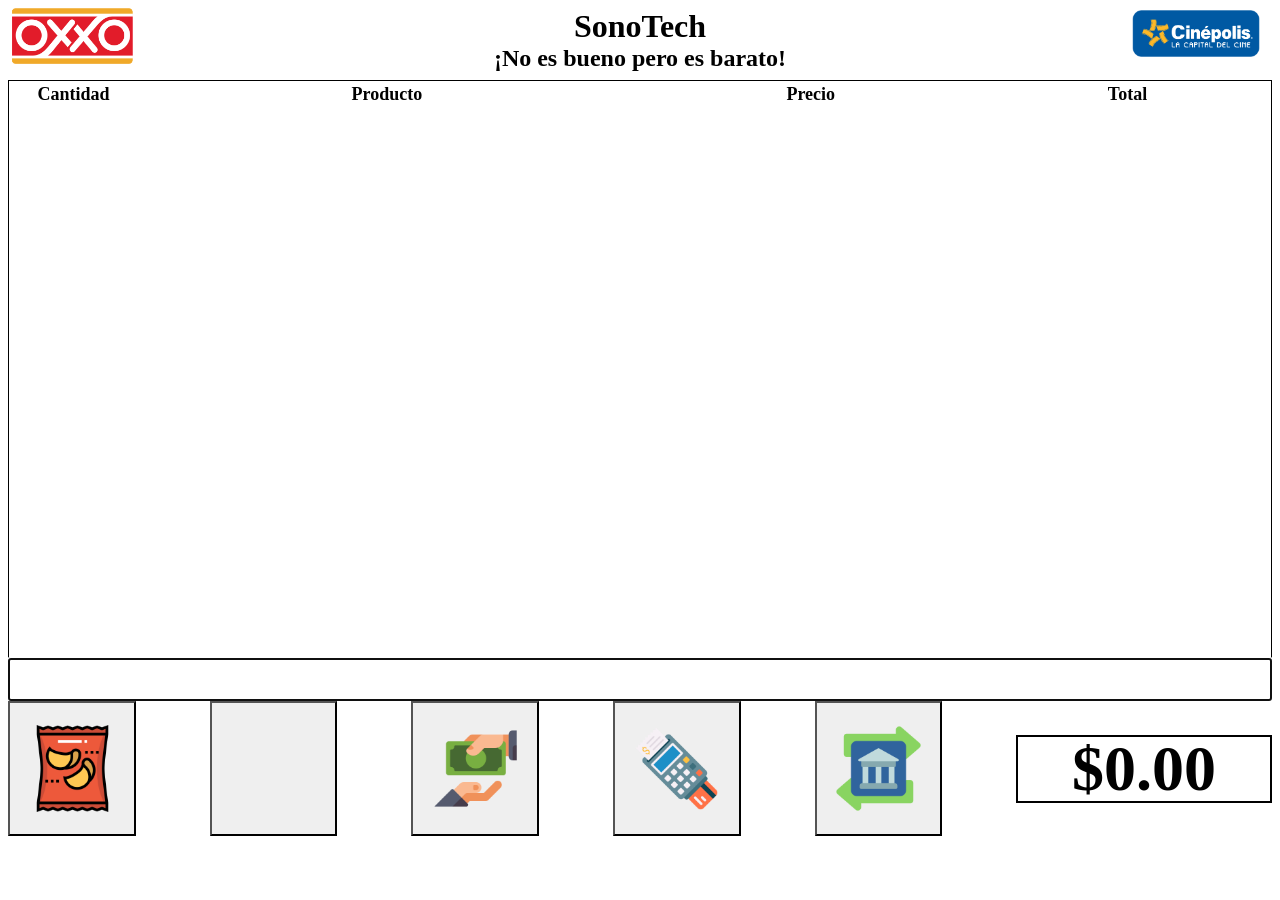
==== index.html @ 5d9520ea "Primer commit del proyecto PoS" ====
<!DOCTYPE html>
<html lang="en">
<head>
    <meta charset="UTF-8">
    <meta name="viewport" content="width=device-width, initial-scale=1.0">
    <title>PoS</title>
    <link rel="stylesheet" href="./css/styles.css">
    <script src="./js/productos.js"></script>
    <script src="./js/function.js"></script>
</head>
<body>
    <!-- Imagen en la esquina superior izquierda -->
    <img src="./img/OXXO-Logo.png" class="logo">

    <!-- Imagen en la esquina superior derecha -->
    <img src="./img/cinepolis-logo.png" class="logoR">
    

    <!-- Titulo principal -->
    <div class="contenido">
        <div>
            <h1 class="titulo">
                SonoTech
            </h1>
            <h2 class="subtitulo">
                ¡No es bueno pero es barato!
            </h2>
        </div>
    </div>

    <!-- Área principal donde se muestran los productos -->
     <div class="contenedor">
        <table id="tableId">

            <tr>
                <th class="tituloCantidad">
                    Cantidad
                </th>
                <th>
                    Producto
                </th>
                <th>
                    Precio
                </th>
                <th>
                    Total
                </th>
            </tr>

            <tbody id="carrito"></tbody>

        </table>
     </div> 
     
     <!-- Único INPUT de todo el sistema -->
     <input type="text" id="codigoProducto" class="cProd" value="" onkeydown="buscarProducto(event)" autofocus>



     <!-- Botones -->
    <div class="btn">

        <input type="button" id="btn1" class="boton">
        <input type="button" id="btn2" class="boton">
        <input type="button" id="btn3" class="boton">
        <input type="button" id="btn4" class="boton">
        <input type="button" id="btn5" class="boton">

        <div class="total">

        <h1 id="total">
            $0.00
        </h1>    

        </div>

    </div>

</body>
</html>
---- css/styles.css ----
.logo {
    width: 10%; /* Ajusta el ancho del logotipo */ 
    max-width: 60%; /* Permite como maximo un ancho del 60% o como se desee ajsutar */
    height: auto; /* La altura se ajusta automaticamente para que se ajuste con el ancho que se proporciona */
    margin-right: 20px; /* Ajusta la separación del margen hacia la derecha */
    position: absolute; /* Hace que el componente no afecte la distancia de otros */
    top: 0; /* Evita la colisión con otros componentes */
}

.logoR {
    width: 10%; /* Ajusta el ancho del logotipo */ 
    max-width: 60%; /* Permite como maximo un ancho del 60% o como se desee ajsutar */
    height: auto; /* La altura se ajusta automaticamente para que se ajuste con el ancho que se proporciona */
    margin-left: 20px; /* Ajusta la separación del margen hacia la izquierda */
    position: absolute; /* Hace que el componente no afecte la distancia de otros */
    top: 10px; /* Evita la colisión con otros componentes */
    right: 20px; /* Ajusta la imagen hacia la esquina derecha */
}
.contenido {
    text-align: center; /* Ajusta el texto en el centro */
    align-items: center; /* Ajusta el componente en el centro */
    display: flex; /* Convierte el contenedor en un Flexbox para organizar los elementos hijos de manera flexible en una fila. */
    justify-content: space-around; /* Distribuye los elementos horizontalmente dejando espacio alrededor de cada uno de ellos. */
}

.titulo {
    margin: 0; /* Ajustamos la separación a 0 */
}

.subtitulo {
    margin: 0; /* Ajustamos la separación a 0 */
}

.contenedor {
    margin-top: 8px; /* Ajusta la separación del margen de arriba a abajo */
    font-size: x-large; /* Ajustamos el tamaño de la fuente */
    height: 120vh; /* Ajustamos la altura de la tabla */
    max-height: 64vh; /* Altura máxima de la tabla */
    overflow-y: auto; /* Muestra una barra de desplazamiento vertical únicamente cuando el contenido supera la altura del contenedor. */
    border: 1px solid #000000; /* Stroke de la tabla */
    background-color: #ffffff;  /* Color de fondo de la tabla */
}

#tableId {
    max-height: 50%; /* Altura maxima de la tabla*/
    width: 100%; /* Ancho de la tabla */
    font-size: large; /* Tamaño de la fuente */
}

.tituloCantidad {
    width: 10%; /* Ancho del titulo */
}

#carrito {
    max-height: 10%; /* Altura máxima del carrito */
    width: 100%; /* Ancho del carrito */
    font-size: large; /* Tamaño de la fuente */
}

.cProd {
    font-size: xx-large; /* El tamaño de la fuente */
    width: calc(100% - 8px);    /* con esta función el navegador calcula en tiempo real el tamaño para ajustarlo */
}

.btn {
    display: flex; /* Convierte el contenedor en un Flexbox para organizar los elementos hijos de manera flexible en una fila. */
    align-items: center; /* Ajusta el componente en el centro */
}

.boton {
    height: 15vh; /* Ajustamos el tamaño de los botones */
    width: 20dvh; /* Ajustamos el ancho de los botones */
    background-size: 70%;
    background-repeat: no-repeat; /* Evita que la imagen se repita. */
    background-position: center; /* Centra la imagen de fondo. */
    cursor: pointer; /* Muestra una mano al pasar el cursor. */
    padding: 10px;
    margin-right: 74px; 
}

#btn1 {
    background-image: url(../img/botanas.png); /* Cargamos la url de la imagen que utilizaremos */
}

#btn2 {
    background-image: url(../img/cafe.png); /* Cargamos la url de la imagen que utilizaremos */
}

#btn3 {
    background-image: url(../img/pagoEfectivo.png); /* Cargamos la url de la imagen que utilizaremos */
}

#btn4 {
    background-image: url(../img/pagoTarjeta.png); /* Cargamos la url de la imagen que utilizaremos */
}

#btn5 {
    background-image: url(../img/transferencia.png); /* Cargamos la url de la imagen que utilizaremos */
}

.total {
    display: flex; /* Convierte el contenedor en un Flexbox para organizar los elementos hijos de manera flexible en una fila. */
    border: 2px solid #000000; /* borde de la columna que contiene la tabla del total */
    height: 5dvw; /* Ajustamos la altura del borde */
    width: 30%; /* Ajustamos el ancho del borde */
    margin-left: auto; /* Ajustamos la separación de la izquierda */
    font-size: xx-large; /* Ajustamos tamaño de la fuente */
    align-items: center; /* Alineamos los items al centro */
    justify-content: center; /* Centramos los elementos horizontalmente. */
}
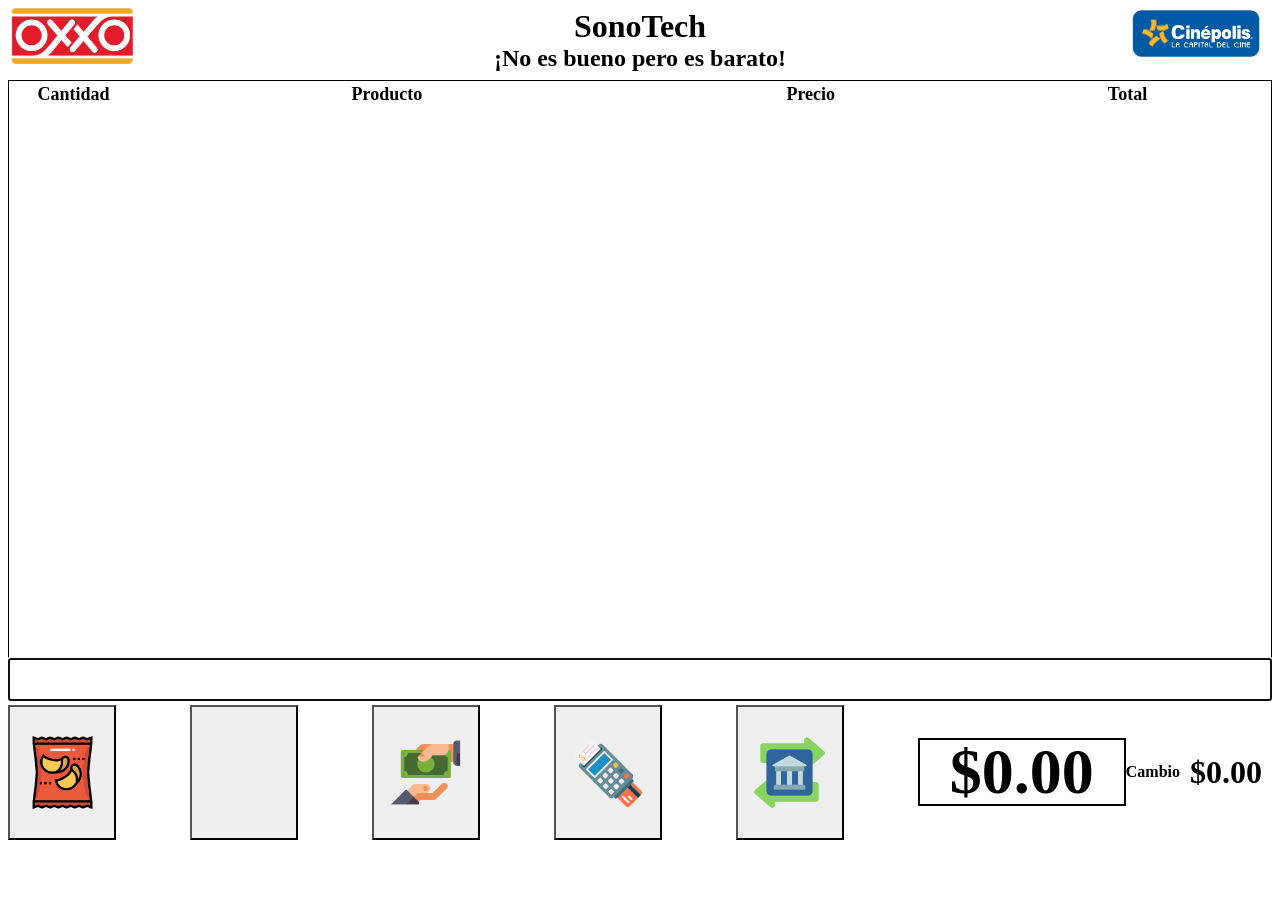
==== commit f5e907d3: "Se integraron las funcionalides del total y el cambio a recibir, también se agregó la funcionalidad " ====
--- a/index.html
+++ b/index.html
@@ -1,5 +1,6 @@
 <!DOCTYPE html>
 <html lang="en">
+
 <head>
     <meta charset="UTF-8">
     <meta name="viewport" content="width=device-width, initial-scale=1.0">
@@ -8,13 +9,14 @@
     <script src="./js/productos.js"></script>
     <script src="./js/function.js"></script>
 </head>
+
 <body>
     <!-- Imagen en la esquina superior izquierda -->
     <img src="./img/OXXO-Logo.png" class="logo">
 
     <!-- Imagen en la esquina superior derecha -->
     <img src="./img/cinepolis-logo.png" class="logoR">
-    
+
 
     <!-- Titulo principal -->
     <div class="contenido">
@@ -29,7 +31,7 @@
     </div>
 
     <!-- Área principal donde se muestran los productos -->
-     <div class="contenedor">
+    <div class="contenedor">
         <table id="tableId">
 
             <tr>
@@ -50,14 +52,14 @@
             <tbody id="carrito"></tbody>
 
         </table>
-     </div> 
-     
-     <!-- Único INPUT de todo el sistema -->
-     <input type="text" id="codigoProducto" class="cProd" value="" onkeydown="buscarProducto(event)" autofocus>
+    </div>
+
+    <!-- Único INPUT de todo el sistema -->
+    <input type="text" id="codigoProducto" class="cProd" value="" onkeydown="buscarProducto(event)" autofocus>
 
 
 
-     <!-- Botones -->
+    <!-- Botones -->
     <div class="btn">
 
         <input type="button" id="btn1" class="boton">
@@ -68,13 +70,23 @@
 
         <div class="total">
 
-        <h1 id="total">
-            $0.00
-        </h1>    
+            <h1 id="total">
+                $0.00
+            </h1>
 
         </div>
+        
+        <h4>Cambio</h4>
+        <h4 id="mostrarCambio">
+            $0.00
+        </h4>
+
+
 
     </div>
 
+
+
 </body>
+
 </html>
--- a/css/styles.css
+++ b/css/styles.css
@@ -109,4 +109,21 @@
     font-size: xx-large; /* Ajustamos tamaño de la fuente */
     align-items: center; /* Alineamos los items al centro */
     justify-content: center; /* Centramos los elementos horizontalmente. */
+}
+
+#pagoCliente {
+  display: block;
+  margin: 10px auto 0;
+}
+
+#mostrarCambio {
+    font-size: 32px;
+    font-weight: bold;
+    padding: 10px;
+    text-align: center;
+    border-radius: 8px;
+}
+
+h4 {
+    text-align: center;
 }
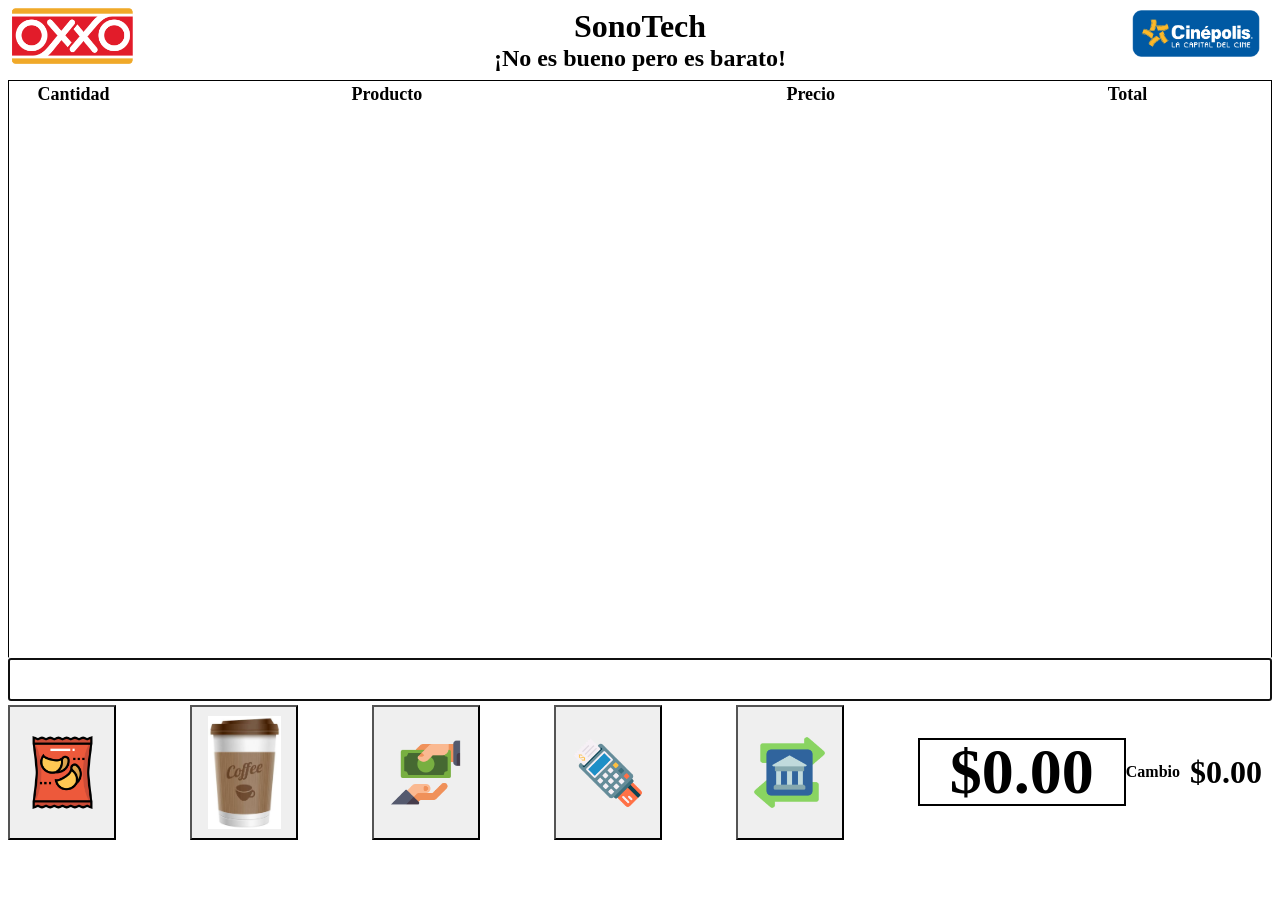
==== commit 069fb16f: "Se desarrolló el modal de sabritas y café, con sus respectivos precios y se le dió mejor estructura " ====
--- a/index.html
+++ b/index.html
@@ -8,6 +8,7 @@
     <link rel="stylesheet" href="./css/styles.css">
     <script src="./js/productos.js"></script>
     <script src="./js/function.js"></script>
+    <script src="./js/botones.js"></script>
 </head>
 
 <body>
@@ -75,7 +76,7 @@
             </h1>
 
         </div>
-        
+
         <h4>Cambio</h4>
         <h4 id="mostrarCambio">
             $0.00
@@ -85,7 +86,56 @@
 
     </div>
 
+<div id="modalProductos" class="modal">
 
+    <div class="modal-contenido">
+
+        <span id="cerrar">&times;</span>
+
+        <h2>Selecciona una papita</h2>
+
+        <div class="opcionesPapitas">
+
+            <div class="opcionPapita">
+                <img src="./img/adobada.png" class="papita" data-nombre="Sabritas" data-precio="18">
+                <h3>$18</h3>
+            </div>
+
+            <div class="opcionPapita">
+                <img src="./img/peanuts.png" class="papita" data-nombre="Doritos" data-precio="20">
+                <h3>$20</h3>
+            </div>
+
+            <div class="opcionPapita">
+                <img src="./img/churrumais.png" class="papita" data-nombre="Ruffles" data-precio="22">
+                <h3>$22</h3>
+            </div>
+
+        </div>
+
+    </div>
+
+</div>
+
+    <div id="modalCafe" class="modal">
+
+        <div class="modal-contenido">
+
+            <span id="cerrarBtn2">&times;</span>
+
+
+            <h2>Selecciona una tamaño</h2>
+
+            <div class="opcionesCafe">
+                <img src="./img/cafe.png" class="tamanoCafe cafeChico" data-nombre="Café Chico" data-precio="34">
+                <h3>$34.00</h3>
+                <img src="./img/cafe.png" class="tamanoCafe cafeMediano" data-nombre="Café Mediano" data-precio="54">
+                <h3>$54.00</h3>
+                <img src="./img/cafe.png" class="tamanoCafe cafeGrande" data-nombre="Café Grande" data-precio="64">
+                <h3>$64.00</h3>
+            </div>
+
+        </div>
 
 </body>
 
--- a/css/styles.css
+++ b/css/styles.css
@@ -1,119 +1,173 @@
-
-
 .logo {
-    width: 10%; /* Ajusta el ancho del logotipo */ 
-    max-width: 60%; /* Permite como maximo un ancho del 60% o como se desee ajsutar */
-    height: auto; /* La altura se ajusta automaticamente para que se ajuste con el ancho que se proporciona */
-    margin-right: 20px; /* Ajusta la separación del margen hacia la derecha */
-    position: absolute; /* Hace que el componente no afecte la distancia de otros */
-    top: 0; /* Evita la colisión con otros componentes */
+    width: 10%;
+    /* Ajusta el ancho del logotipo */
+    max-width: 60%;
+    /* Permite como maximo un ancho del 60% o como se desee ajsutar */
+    height: auto;
+    /* La altura se ajusta automaticamente para que se ajuste con el ancho que se proporciona */
+    margin-right: 20px;
+    /* Ajusta la separación del margen hacia la derecha */
+    position: absolute;
+    /* Hace que el componente no afecte la distancia de otros */
+    top: 0;
+    /* Evita la colisión con otros componentes */
 }
 
 .logoR {
-    width: 10%; /* Ajusta el ancho del logotipo */ 
-    max-width: 60%; /* Permite como maximo un ancho del 60% o como se desee ajsutar */
-    height: auto; /* La altura se ajusta automaticamente para que se ajuste con el ancho que se proporciona */
-    margin-left: 20px; /* Ajusta la separación del margen hacia la izquierda */
-    position: absolute; /* Hace que el componente no afecte la distancia de otros */
-    top: 10px; /* Evita la colisión con otros componentes */
-    right: 20px; /* Ajusta la imagen hacia la esquina derecha */
-}
+    width: 10%;
+    /* Ajusta el ancho del logotipo */
+    max-width: 60%;
+    /* Permite como maximo un ancho del 60% o como se desee ajsutar */
+    height: auto;
+    /* La altura se ajusta automaticamente para que se ajuste con el ancho que se proporciona */
+    margin-left: 20px;
+    /* Ajusta la separación del margen hacia la izquierda */
+    position: absolute;
+    /* Hace que el componente no afecte la distancia de otros */
+    top: 10px;
+    /* Evita la colisión con otros componentes */
+    right: 20px;
+    /* Ajusta la imagen hacia la esquina derecha */
+}
+
 .contenido {
-    text-align: center; /* Ajusta el texto en el centro */
-    align-items: center; /* Ajusta el componente en el centro */
-    display: flex; /* Convierte el contenedor en un Flexbox para organizar los elementos hijos de manera flexible en una fila. */
-    justify-content: space-around; /* Distribuye los elementos horizontalmente dejando espacio alrededor de cada uno de ellos. */
+    text-align: center;
+    /* Ajusta el texto en el centro */
+    align-items: center;
+    /* Ajusta el componente en el centro */
+    display: flex;
+    /* Convierte el contenedor en un Flexbox para organizar los elementos hijos de manera flexible en una fila. */
+    justify-content: space-around;
+    /* Distribuye los elementos horizontalmente dejando espacio alrededor de cada uno de ellos. */
 }
 
 .titulo {
-    margin: 0; /* Ajustamos la separación a 0 */
+    margin: 0;
+    /* Ajustamos la separación a 0 */
 }
 
 .subtitulo {
-    margin: 0; /* Ajustamos la separación a 0 */
+    margin: 0;
+    /* Ajustamos la separación a 0 */
 }
 
 .contenedor {
-    margin-top: 8px; /* Ajusta la separación del margen de arriba a abajo */
-    font-size: x-large; /* Ajustamos el tamaño de la fuente */
-    height: 120vh; /* Ajustamos la altura de la tabla */
-    max-height: 64vh; /* Altura máxima de la tabla */
-    overflow-y: auto; /* Muestra una barra de desplazamiento vertical únicamente cuando el contenido supera la altura del contenedor. */
-    border: 1px solid #000000; /* Stroke de la tabla */
-    background-color: #ffffff;  /* Color de fondo de la tabla */
+    margin-top: 8px;
+    /* Ajusta la separación del margen de arriba a abajo */
+    font-size: x-large;
+    /* Ajustamos el tamaño de la fuente */
+    height: 120vh;
+    /* Ajustamos la altura de la tabla */
+    max-height: 64vh;
+    /* Altura máxima de la tabla */
+    overflow-y: auto;
+    /* Muestra una barra de desplazamiento vertical únicamente cuando el contenido supera la altura del contenedor. */
+    border: 1px solid #000000;
+    /* Stroke de la tabla */
+    background-color: #ffffff;
+    /* Color de fondo de la tabla */
 }
 
 #tableId {
-    max-height: 50%; /* Altura maxima de la tabla*/
-    width: 100%; /* Ancho de la tabla */
-    font-size: large; /* Tamaño de la fuente */
+    max-height: 50%;
+    /* Altura maxima de la tabla*/
+    width: 100%;
+    /* Ancho de la tabla */
+    font-size: large;
+    /* Tamaño de la fuente */
 }
 
 .tituloCantidad {
-    width: 10%; /* Ancho del titulo */
+    width: 10%;
+    /* Ancho del titulo */
 }
 
 #carrito {
-    max-height: 10%; /* Altura máxima del carrito */
-    width: 100%; /* Ancho del carrito */
-    font-size: large; /* Tamaño de la fuente */
+    max-height: 10%;
+    /* Altura máxima del carrito */
+    width: 100%;
+    /* Ancho del carrito */
+    font-size: large;
+    /* Tamaño de la fuente */
 }
 
 .cProd {
-    font-size: xx-large; /* El tamaño de la fuente */
-    width: calc(100% - 8px);    /* con esta función el navegador calcula en tiempo real el tamaño para ajustarlo */
+    font-size: xx-large;
+    /* El tamaño de la fuente */
+    width: calc(100% - 8px);
+    /* con esta función el navegador calcula en tiempo real el tamaño para ajustarlo */
 }
 
 .btn {
-    display: flex; /* Convierte el contenedor en un Flexbox para organizar los elementos hijos de manera flexible en una fila. */
-    align-items: center; /* Ajusta el componente en el centro */
+    display: flex;
+    /* Convierte el contenedor en un Flexbox para organizar los elementos hijos de manera flexible en una fila. */
+    align-items: center;
+    /* Ajusta el componente en el centro */
 }
 
 .boton {
-    height: 15vh; /* Ajustamos el tamaño de los botones */
-    width: 20dvh; /* Ajustamos el ancho de los botones */
+    height: 15vh;
+    /* Ajustamos el tamaño de los botones */
+    width: 20dvh;
+    /* Ajustamos el ancho de los botones */
     background-size: 70%;
-    background-repeat: no-repeat; /* Evita que la imagen se repita. */
-    background-position: center; /* Centra la imagen de fondo. */
-    cursor: pointer; /* Muestra una mano al pasar el cursor. */
+    background-repeat: no-repeat;
+    /* Evita que la imagen se repita. */
+    background-position: center;
+    /* Centra la imagen de fondo. */
+    cursor: pointer;
+    /* Muestra una mano al pasar el cursor. */
     padding: 10px;
-    margin-right: 74px; 
+    margin-right: 74px;
 }
 
 #btn1 {
-    background-image: url(../img/botanas.png); /* Cargamos la url de la imagen que utilizaremos */
+    background-image: url(../img/botanas.png);
+    /* Cargamos la url de la imagen que utilizaremos */
 }
 
 #btn2 {
-    background-image: url(../img/cafe.png); /* Cargamos la url de la imagen que utilizaremos */
+    background-image: url(../img/cafe.png);
+    /* Cargamos la url de la imagen que utilizaremos */
 }
 
 #btn3 {
-    background-image: url(../img/pagoEfectivo.png); /* Cargamos la url de la imagen que utilizaremos */
+    background-image: url(../img/pagoEfectivo.png);
+    /* Cargamos la url de la imagen que utilizaremos */
 }
 
 #btn4 {
-    background-image: url(../img/pagoTarjeta.png); /* Cargamos la url de la imagen que utilizaremos */
+    background-image: url(../img/pagoTarjeta.png);
+    /* Cargamos la url de la imagen que utilizaremos */
 }
 
 #btn5 {
-    background-image: url(../img/transferencia.png); /* Cargamos la url de la imagen que utilizaremos */
+    background-image: url(../img/transferencia.png);
+    /* Cargamos la url de la imagen que utilizaremos */
 }
 
 .total {
-    display: flex; /* Convierte el contenedor en un Flexbox para organizar los elementos hijos de manera flexible en una fila. */
-    border: 2px solid #000000; /* borde de la columna que contiene la tabla del total */
-    height: 5dvw; /* Ajustamos la altura del borde */
-    width: 30%; /* Ajustamos el ancho del borde */
-    margin-left: auto; /* Ajustamos la separación de la izquierda */
-    font-size: xx-large; /* Ajustamos tamaño de la fuente */
-    align-items: center; /* Alineamos los items al centro */
-    justify-content: center; /* Centramos los elementos horizontalmente. */
+    display: flex;
+    /* Convierte el contenedor en un Flexbox para organizar los elementos hijos de manera flexible en una fila. */
+    border: 2px solid #000000;
+    /* borde de la columna que contiene la tabla del total */
+    height: 5dvw;
+    /* Ajustamos la altura del borde */
+    width: 30%;
+    /* Ajustamos el ancho del borde */
+    margin-left: auto;
+    /* Ajustamos la separación de la izquierda */
+    font-size: xx-large;
+    /* Ajustamos tamaño de la fuente */
+    align-items: center;
+    /* Alineamos los items al centro */
+    justify-content: center;
+    /* Centramos los elementos horizontalmente. */
 }
 
 #pagoCliente {
-  display: block;
-  margin: 10px auto 0;
+    display: block;
+    margin: 10px auto 0;
 }
 
 #mostrarCambio {
@@ -126,4 +180,188 @@
 
 h4 {
     text-align: center;
+}
+
+.modal {
+    display: none;
+    position: fixed;
+    top: 0;
+    left: 0;
+    width: 100%;
+    height: 100%;
+    background: rgba(0, 0, 0, .5);
+}
+
+.modal-contenido {
+    background: white;
+    width: 400px;
+    margin: 15% auto;
+    padding: 20px;
+}
+
+.papita {
+    width: 100px;
+    cursor: pointer;
+}
+
+#cerrar {
+    cursor: pointer;
+}
+
+.modal {
+    display: none;
+    position: fixed;
+    top: 0;
+    left: 0;
+
+    width: 100%;
+    height: 100%;
+
+    background: rgba(0,0,0,0.5);
+
+    justify-content: center;
+    align-items: center;
+}
+
+
+
+.modal-contenido {
+
+    background: white;
+
+    width: 450px;
+    padding: 25px;
+
+    border-radius: 10px;
+
+    text-align: center;
+
+}
+
+
+.productos {
+
+    display: flex;
+    justify-content: center;
+    gap: 20px;
+
+}
+
+
+.papita {
+
+    width: 120px;
+    height: 120px;
+
+    object-fit: contain;
+
+    cursor: pointer;
+
+}
+
+
+.papita:hover {
+
+    transform: scale(1.1);
+
+}
+
+.opcionesPapitas {
+    display: flex;
+    justify-content: center;
+    align-items: center;
+    gap: 20px;
+    flex-wrap: wrap;   /* si el modal es angosto, pasan a otra línea */
+}
+
+.opcionesPapitas {
+    display: flex;
+    justify-content: center;
+    align-items: flex-end;     /* alinea las bases de las bolsas */
+    gap: 30px;
+    flex-wrap: wrap;
+}
+
+.opcionPapita {
+    display: flex;
+    flex-direction: column;    /* imagen arriba, precio abajo */
+    align-items: center;
+}
+
+.opcionPapita h3 {
+    margin: 10px 0 0;
+}
+
+
+#cerrar {
+
+    float: right;
+
+    cursor: pointer;
+
+    font-size: 25px;
+
+}
+
+.tamanoCafe {
+
+    object-fit: contain;
+    cursor: pointer;
+    transition: transform 0.2s;
+
+}
+
+.tamanoCafe:hover {
+
+    transform: scale(1.1);
+
+}
+
+/* Café chico */
+.cafeChico {
+
+    width: 80px;
+    height: 80px;
+
+}
+
+/* Café mediano */
+.cafeMediano {
+
+    width: 120px;
+    height: 120px;
+
+}
+
+/* Café grande */
+.cafeGrande {
+
+    width: 160px;
+    height: 160px;
+
+}
+
+.opcionesCafe {
+    display: grid;
+    grid-auto-flow: column;      /* llena por columnas: imagen arriba, precio abajo */
+    grid-template-rows: auto auto;
+    justify-content: center;
+    align-items: end;            /* alinea las bases de los vasos */
+    justify-items: center;
+    column-gap: 20px;
+}
+
+.opcionesCafe h3 {
+    margin: 10px 0 0;
+}
+
+
+#cerrarBtn2 {
+
+    float: right;
+
+    cursor: pointer;
+
+    font-size: 25px;
+
 }
